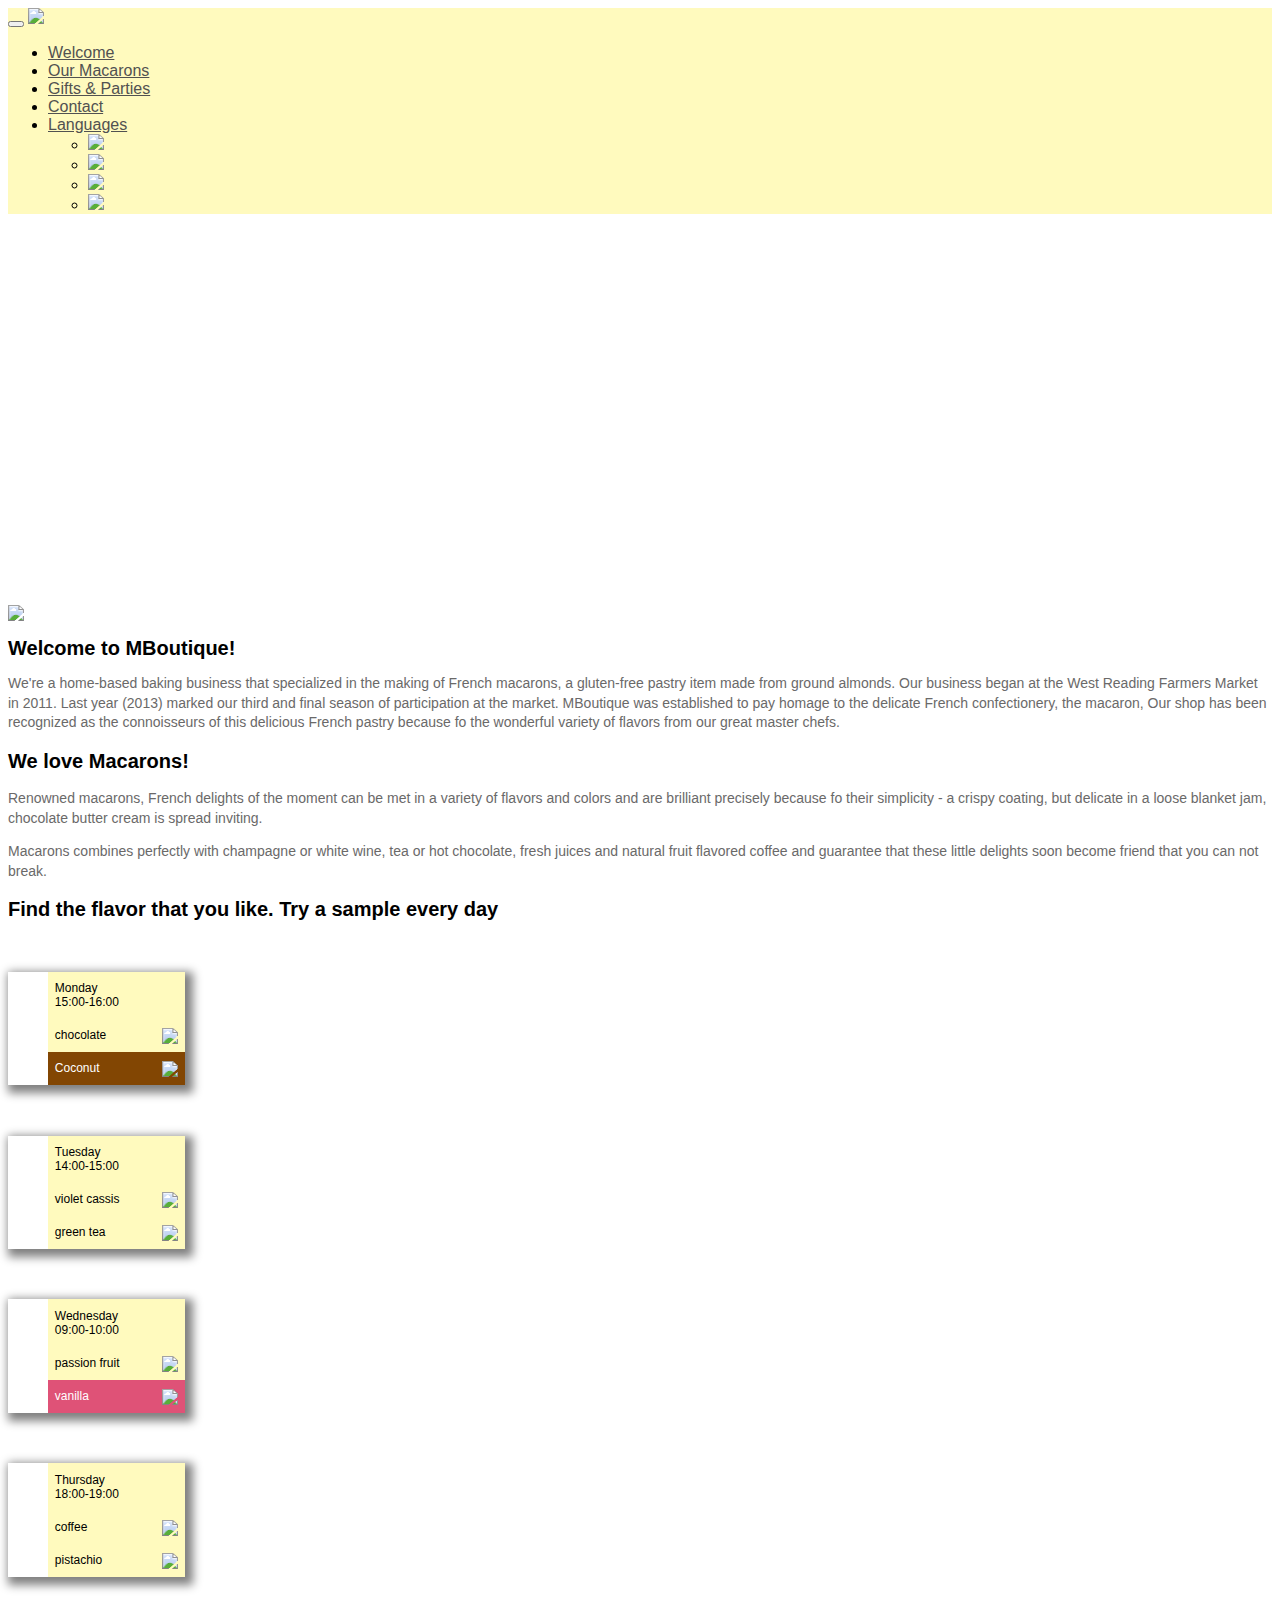
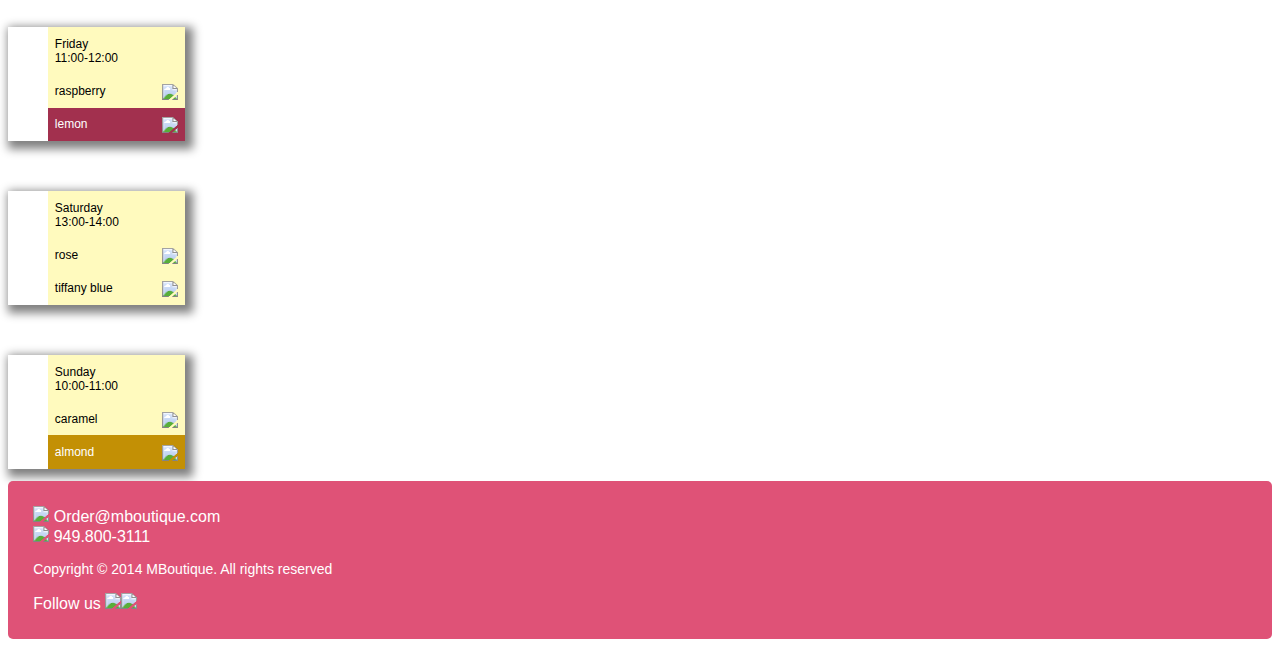
==== index.html @ fe6f24a7 "update to line height, unordered lists, and translation feature" ====
<!DOCTYPE html>
<html>
<head>
    <title>MBoutique</title>
    <meta name="description" content="Macarons and Gifts">
    <meta name="keywords" content="Macarons, Gifts">
    <meta name="author" content="David Goodman">
    <meta name="viewport" content="width=device-width, initial-scale=1">

    <!-- Latest compiled and minified CSS -->
    <link rel="stylesheet" href="https://maxcdn.bootstrapcdn.com/bootstrap/3.3.5/css/bootstrap.min.css" integrity="sha512-dTfge/zgoMYpP7QbHy4gWMEGsbsdZeCXz7irItjcC3sPUFtf0kuFbDz/ixG7ArTxmDjLXDmezHubeNikyKGVyQ==" crossorigin="anonymous">

    <!-- Optional theme -->
    <link rel="stylesheet" href="https://maxcdn.bootstrapcdn.com/bootstrap/3.3.5/css/bootstrap-theme.min.css" integrity="sha384-aUGj/X2zp5rLCbBxumKTCw2Z50WgIr1vs/PFN4praOTvYXWlVyh2UtNUU0KAUhAX" crossorigin="anonymous">

    <!-- Latest compiled and minified JavaScript -->
    <!--jquery-->
    <script src="https://ajax.googleapis.com/ajax/libs/jquery/2.1.3/jquery.min.js"></script>
    <script src="https://maxcdn.bootstrapcdn.com/bootstrap/3.3.5/js/bootstrap.min.js" integrity="sha512-K1qjQ+NcF2TYO/eI3M6v8EiNYZfA95pQumfvcVrTHtwQVDG+aHRqLi/ETn2uB+1JqwYqVG3LIvdm9lj6imS/pQ==" crossorigin="anonymous"></script>
    <link rel="stylesheet" type="text/css" href="style.css">
    <script type="text/javascript">
        function googleTranslateElementInit() {
            new google.translate.TranslateElement({pageLanguage: 'en', layout: google.translate.TranslateElement.InlineLayout.SIMPLE}, 'google_translate_element');
        }
    </script>
    <script type="text/javascript" src="//translate.google.com/translate_a/element.js?cb=googleTranslateElementInit"></script>
</head>
<body>
<div id="google_translate_element" class="navbar"></div>
<!--header-->
<header>
        <nav class="navbar navbar-default">
                <div class="navbar-header">
                    <button type="button" class="navbar-toggle" data-toggle="collapse" data-target="#myNavbar">
                        <span class="icon-bar"></span>
                        <span class="icon-bar"></span>
                        <span class="icon-bar"></span>
                    </button>
                    <img class="navbar-brand" src="assets/images/logo.png">
                </div>
                <div class="collapse navbar-collapse" id="myNavbar">
                    <div class="container-fluid">
                        <ul class="nav navbar-right navbar-nav">
                            <li><a href="index.html">Welcome</a></li>
                            <li><a href="macarons.html">Our Macarons</a></li>
                            <li><a href="gifts.html">Gifts & Parties</a></li>
                            <li><a href="contact.html">Contact</a></li>
                            <li class="dropdown">
                                <a class="dropdown-toggle" data-toggle="dropdown" href="#">Languages
                                    <span class="caret"></span></a>
                                <ul class="dropdown-menu">
                                    <li data-lang='Spanish' class="language"><a  href="#"><img src="http://vignette4.wikia.nocookie.net/althistory/images/9/92/Flag_of_Spain_(1785-1873_and_1875-1931).png/revision/latest?cb=20110924012245"></a></li>
                                    <li data-lang='French' class="language"><a  href="#"><img src="https://upload.wikimedia.org/wikipedia/en/thumb/c/c3/Flag_of_France.svg/1280px-Flag_of_France.svg.png"></a></li>
                                    <li data-lang='Japanese' class="language"><a href="#"><img src="https://upload.wikimedia.org/wikipedia/en/c/c1/Flag_of_Japan_(bordered).PNG"></a></li>
                                    <li data-lang='English' class="language"><a href="#"><img src="http://www.quincyjones.com/wp-content/uploads/2014/03/uk_flag.png"></a></li>

                                </ul>
                            </li>
                        </ul>
                    </div>
                </div>
        </nav>
</header>




<!--jumbo-->
    <div id ='jumbo-wrapper'>
        <div class="jumbotron welcome-jumbotron">
        </div><!--jumbo end-->
    </div>
<div class="container">
<!--main-->
    <main class="main"><!--main begin-->
        <div class="row">

                <div class=" hidden-xs col-sm-4 col-sm-push-8 col-md-push-0 text-center img-section">
                    <div class="container-fluid">
                        <img src="assets/images/macarons-image.png"><!--main image-->
                    </div>
                </div>

                <section class="col-sm-8 col-sm-pull-4 col-md-pull-0  main-content"><!--section begin-->
                    <div class="container-fluid">
                        <div class="row">

                            <div class="page-header "><!--first header-->
                                <h1>Welcome to MBoutique!</h1>
                            </div>
                            <p>We're a home-based baking business that specialized in the making of French macarons, a gluten-free
                                pastry item made from ground almonds. Our business began at the West Reading Farmers Market in 2011.
                                Last year (2013) marked our third and final season of participation at the market. MBoutique was established
                                to pay homage to the delicate French confectionery, the macaron, Our shop has been recognized as the
                                connoisseurs of this delicious French pastry because fo the wonderful variety of flavors from our great
                                master chefs.
                            </p>

                            <div><!--second header-->
                                <h2>We love Macarons!</h2>
                            </div>
                            <p>Renowned macarons, French delights of the moment can be met in a variety of flavors and colors and are
                                brilliant precisely because fo their simplicity - a crispy coating, but delicate in a loose blanket jam,
                                chocolate butter cream is spread inviting.</p>

                            <p>Macarons combines perfectly with champagne or white wine, tea or hot chocolate, fresh juices and natural
                                fruit flavored coffee and guarantee that these little delights soon become friend that you can not break.</p>

                            <div ><!--third header-->
                                <h2>Find the flavor that you like. Try a sample every day</h2>
                            </div>
                        </div>
                    </div>
                </section><!--section end-->
            </div>

    </main>
<!--main end-->
<!--list section-->
    <section class="list-section">
            <div class="row">

                    <div class="col-xs-6 col-sm-3 col-md-2">
                        <ul class="list-group">
                            <li><span>Monday</span><br>
                                15:00-16:00</li>
                            <li>chocolate <img src="assets/images/chocolate.png"></li>
                            <li class="last-item" id="wildcard1">Coconut<img src="assets/images/coconut.png"></li>
                        </ul>
                    </div>

                    <div class="col-xs-6 col-sm-3 col-md-2">
                        <ul class="list-group ">
                            <li><span>Tuesday</span><br>
                                14:00-15:00</li>
                            <li>violet cassis<img src="assets/images/violet-cassis.png"></li>
                            <li>green tea<img src="assets/images/passion-fruit.png"></li>
                        </ul>
                    </div>


                    <div class="col-xs-6 col-sm-3 col-md-2">
                        <ul class="list-group ">
                            <li ><span>Wednesday</span><br>
                                09:00-10:00</li>
                            <li>passion fruit<img src="assets/images/passion-fruit.png"></li>
                            <li class="last-item" id="wildcard2">vanilla<img src="assets/images/vanilla.png"></li>
                        </ul>
                    </div>



                    <div class="col-xs-6 col-sm-3 col-md-2">
                        <ul class="list-group">
                            <li><span>Thursday</span><br>
                                18:00-19:00</li>
                            <li>coffee<img src="assets/images/coffee.png"></li>
                            <li>pistachio<img src="assets/images/pistachio.png"></li>
                        </ul>
                    </div>



                    <div class="col-xs-6 col-sm-3 col-sm-offset-1 col-md-2 col-md-offset-0">
                        <ul class="list-group ">
                            <li><span>Friday</span><br>
                                11:00-12:00</li>
                            <li>raspberry<img src="assets/images/raspbery.png"></li>
                            <li class="last-item" id="wildcard3">lemon<img src="assets/images/lemon.png"></li>
                        </ul>
                    </div>


                     <div class="col-xs-6 col-sm-3 col-md-2">
                        <ul class="list-group ">
                            <li><span>Saturday</span><br>
                                13:00-14:00</li>
                            <li>rose<img src="assets/images/rose.png"></li>
                            <li>tiffany blue<img src="assets/images/tiffany-blue.png"></li>
                        </ul>
                    </div>



                    <div class="col-xs-6 col-xs-offset-3 col-sm-offset-0 col-sm-3 col-md-2">
                        <ul class="list-group ">
                            <li><span>Sunday</span><br>
                                10:00-11:00</li>
                            <li>caramel<img src="assets/images/caramel.png"></li>
                            <li class="last-item" id="wildcard4">almond<img src="assets/images/almond.png"></li>
                        </ul>
                    </div>
            </div>
    </section>
</div>

<!--footer-->
<footer class="">
    <div class="row text-center">

        <div class="col-sm-4 footer-div">
            <img src="assets/images/mail.png"> Order@mboutique.com
        </div>

        <div class="col-sm-4 footer-div">

            <img src="assets/images/phone.png"> 949.800-3111 <br>

            <p>Copyright &copy 2014 MBoutique. All rights reserved</p>
        </div>

        <div class=" col-sm-4 footer-div">
            Follow us <img src="assets/images/facebook.png"><img src="assets/images/twitter.png">
        </div>
    </div><!--row end-->
</footer>
<script src="javascript.js"></script>

</body>
</html>
---- style.css ----
body{
    font-family: Arial, Helvetica, sans-serif;

    overflow-x: hidden;
    position: relative;
    top: 0px !important;

}
.goog-te-banner-frame.skiptranslate {
    display: none !important;
}


.welcome-jumbotron{
    background-image: url('assets/images/welcome-image.png');
}

div#google_translate_element {
   display: none;
}
.navbar-nav>.open>a{
    background-image: none;
}
.navbar-nav>li>.dropdown-menu {
    background-color: #fffabe !important;
}

.navbar-default .navbar-nav>.active>a, .navbar-default .navbar-nav>.open>a {
    background-image: -webkit-linear-gradient(top,#fffabe 0,#fffabe 100%);
    background-image: -o-linear-gradient(top,#fffabe 0,#fffabe 100%);
    background-image: -webkit-gradient(linear,left top,left bottom,from(#fffabe),to(#fffabe));
    background-image: linear-gradient(to bottom,#fffabe 0,#fffabe 100%);
    filter: progid:DXImageTransform.Microsoft.gradient(startColorstr='#ffdbdbdb', endColorstr='#ffe2e2e2', GradientType=0);
    background-repeat: repeat-x;
    -webkit-box-shadow: inset 0 3px 9px rgba(0,0,0,.075);
    box-shadow: inset 0 3px 9px rgba(0,0,0,.075);
}

.dropdown-menu>li>a:focus, .dropdown-menu>li>a:hover {
    background-color: #e8e8e8;
    background-image: -webkit-linear-gradient(top,#FEDFDF  0,#FEDFDF  100%);
    background-image: -o-linear-gradient(top,#FEDFDF  0,#FEDFDF  100%);
    background-image: -webkit-gradient(linear,left top,left bottom,from(#FEDFDF),to(#FEDFDF ));
    background-image: linear-gradient(to bottom,#f5f5f5 0,#FEDFDF 100%);
    filter: progid:DXImageTransform.Microsoft.gradient(startColorstr='#fff5f5f5', endColorstr='#ffe8e8e8', GradientType=0);
    background-repeat: repeat-x;
}

.navbar .dropdown img {
    width: 50%;
}
@media screen and (max-width: 768px) {
    .navbar .dropdown img {
        width: 12%;
    }
}

.dropdown-menu li:hover{
    background: -webkit-gradient(linear,left top,left bottom,from(#FEDFDF),to(#FEDFDF ));
}

header{
    background-color: #fffabe;
}
nav>.container, .navbar-default .navbar-collapse, .navbar-default, .navbar-header, .navbar-inner{
    background-color: #fffabe !important;
}

.nav li a{
    color: #515151;
}

.nav li a:hover{
    color:#d42551;
}

.col-xs-6.col-sm-3.col-md-2 {
    margin-top: 4%;
}

.jumbotron{
    height: 400px;
    background-repeat: no-repeat;
    background-size: cover;
    margin-top: -2%;
}

.img-section{
    font-size: 14px;
}
p{
    font-size: 14px;
    color: #6a6969;
    line-height: 1.4em;
}
h1, h2{
    font-size: 20px;
}

.main-content{
    text-align: left;
}


ul.list-group{
    font-size: 12px;
    list-style-type: none;
    box-shadow: 4px 4px 9px 4px gray;
}

.list-group>li img{
    float: right;
}

.list-section li {
    padding: 7% 5%;
    background-color: #fffabe;
}
@media screen and (min-width: 992px) {
    .col-md-2 {
        width: 13.99%;

    }
}

.hidden-xs.col-sm-4.col-sm-push-8.col-md-push-0.text-center.img-section {
    top: 9em;
}

.list-section>ul>li{
    background-color: #fffabe;
}

.navbar-default .navbar-toggle:focus, .navbar-default .navbar-toggle:hover {
    background-color: #fffabe;
}


.last-item{
    color:white;
}

#wildcard1{
    background-color: #824603;
}
#wildcard2{
    background-color: #df5277;
}

#wildcard3{
    background-color: #a2304e;
}

#wildcard4{
    background-color: #c39005;
}

footer{
    background-color: #df5277;
    height: 100% !important;
    margin-bottom: 0 !important;
    color: white;
    border-radius: 5px;
}
div.row.text-center {
    padding: 2% !important;
}

footer p{
    color: white;
}

div.tower{
    background-image: url('assets/images/gifts-parties-background.png');
    background-position: 57% 116%;
    background-repeat: no-repeat;
}

.jumbotron-gifts{
    background-image: url("assets/images/gifts-parties-image.png");
}
.macaron-jumbotron{
    background-image: url("assets/images/our-macarons-image.png");
    height:400px;
    background-repeat: no-repeat;
    background-size: cover;
}

.macarons-main-img{
    background-image: url("assets/images/our-macarons-background.png");
    background-position: 105% 77%;
    background-repeat: no-repeat;
    height: 288px;

}

.input-group {
    position: relative;
    display: table;
    border-collapse: separate;
    margin: 2% 0;
}

main.main-contact {
    margin: 5% 0;
}

.main-gifts>p>a{
    color: #df5277;
}

.jumbotron-contact{
    background-image: url('assets/images/contact-image.png');
}
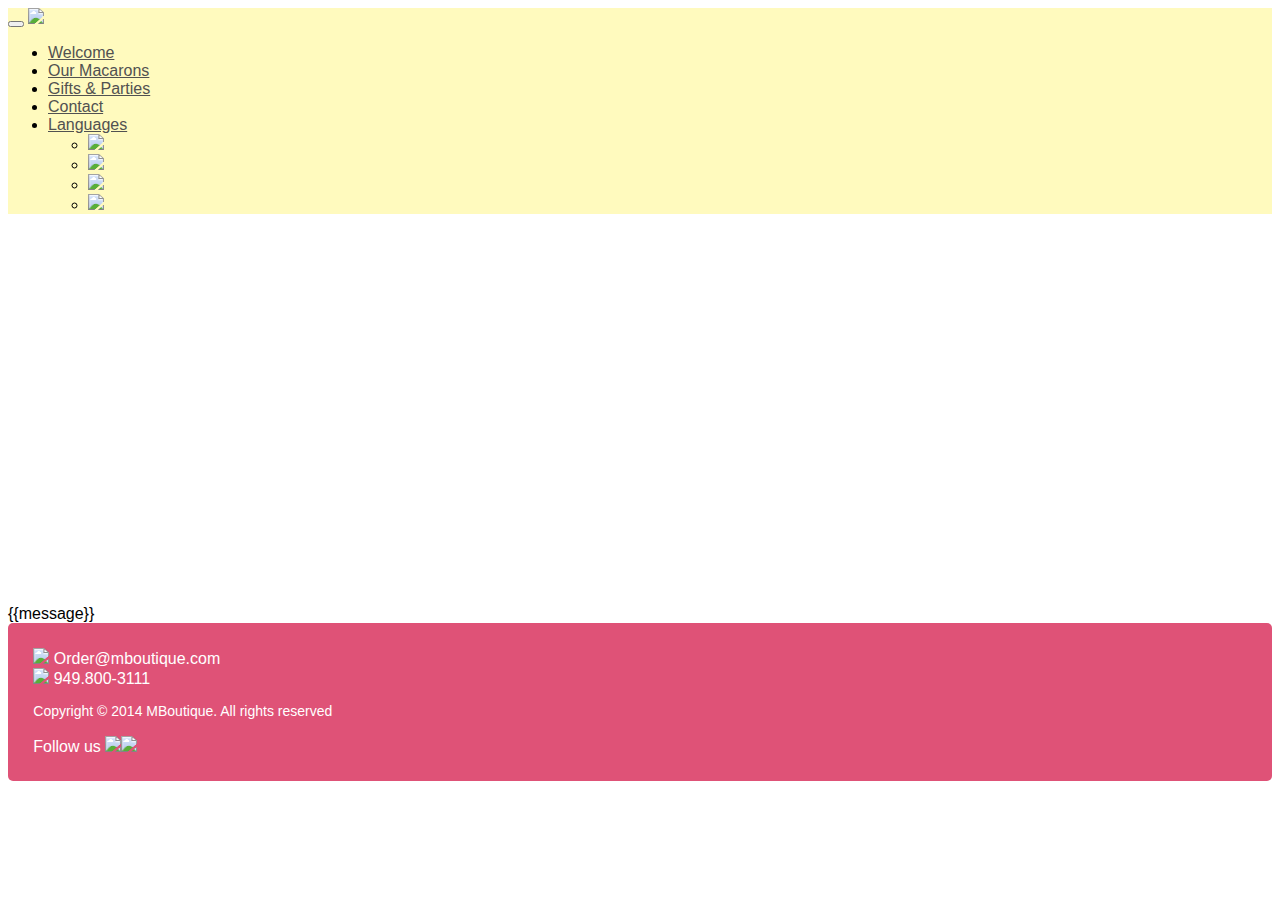
==== commit ac1cd6fd: "update to angular" ====
--- a/index.html
+++ b/index.html
@@ -12,7 +12,8 @@
 
     <!-- Optional theme -->
     <link rel="stylesheet" href="https://maxcdn.bootstrapcdn.com/bootstrap/3.3.5/css/bootstrap-theme.min.css" integrity="sha384-aUGj/X2zp5rLCbBxumKTCw2Z50WgIr1vs/PFN4praOTvYXWlVyh2UtNUU0KAUhAX" crossorigin="anonymous">
-
+    <script src="//ajax.googleapis.com/ajax/libs/angularjs/1.2.1/angular.min.js"></script>
+    <script src="//ajax.googleapis.com/ajax/libs/angularjs/1.2.1/angular-route.min.js"></script>
     <!-- Latest compiled and minified JavaScript -->
     <!--jquery-->
     <script src="https://ajax.googleapis.com/ajax/libs/jquery/2.1.3/jquery.min.js"></script>
@@ -25,10 +26,10 @@
     </script>
     <script type="text/javascript" src="//translate.google.com/translate_a/element.js?cb=googleTranslateElementInit"></script>
 </head>
-<body>
+<body ng-app='routeApp'>
 <div id="google_translate_element" class="navbar"></div>
 <!--header-->
-<header>
+<header ng-click="console.log('hello');">
         <nav class="navbar navbar-default">
                 <div class="navbar-header">
                     <button type="button" class="navbar-toggle" data-toggle="collapse" data-target="#myNavbar">
@@ -41,10 +42,10 @@
                 <div class="collapse navbar-collapse" id="myNavbar">
                     <div class="container-fluid">
                         <ul class="nav navbar-right navbar-nav">
-                            <li><a href="index.html">Welcome</a></li>
-                            <li><a href="macarons.html">Our Macarons</a></li>
-                            <li><a href="gifts.html">Gifts & Parties</a></li>
-                            <li><a href="contact.html">Contact</a></li>
+                            <li><a href="#">Welcome</a></li>
+                            <li><a href="#macarons">Our Macarons</a></li>
+                            <li><a href="#gifts">Gifts & Parties</a></li>
+                            <li><a href="#contact">Contact</a></li>
                             <li class="dropdown">
                                 <a class="dropdown-toggle" data-toggle="dropdown" href="#">Languages
                                     <span class="caret"></span></a>
@@ -63,137 +64,16 @@
 </header>
 
 
-
-
 <!--jumbo-->
     <div id ='jumbo-wrapper'>
         <div class="jumbotron welcome-jumbotron">
         </div><!--jumbo end-->
     </div>
-<div class="container">
-<!--main-->
-    <main class="main"><!--main begin-->
-        <div class="row">
 
-                <div class=" hidden-xs col-sm-4 col-sm-push-8 col-md-push-0 text-center img-section">
-                    <div class="container-fluid">
-                        <img src="assets/images/macarons-image.png"><!--main image-->
-                    </div>
-                </div>
+    <div ng-view></div>
+        {{message}}
 
-                <section class="col-sm-8 col-sm-pull-4 col-md-pull-0  main-content"><!--section begin-->
-                    <div class="container-fluid">
-                        <div class="row">
-
-                            <div class="page-header "><!--first header-->
-                                <h1>Welcome to MBoutique!</h1>
-                            </div>
-                            <p>We're a home-based baking business that specialized in the making of French macarons, a gluten-free
-                                pastry item made from ground almonds. Our business began at the West Reading Farmers Market in 2011.
-                                Last year (2013) marked our third and final season of participation at the market. MBoutique was established
-                                to pay homage to the delicate French confectionery, the macaron, Our shop has been recognized as the
-                                connoisseurs of this delicious French pastry because fo the wonderful variety of flavors from our great
-                                master chefs.
-                            </p>
-
-                            <div><!--second header-->
-                                <h2>We love Macarons!</h2>
-                            </div>
-                            <p>Renowned macarons, French delights of the moment can be met in a variety of flavors and colors and are
-                                brilliant precisely because fo their simplicity - a crispy coating, but delicate in a loose blanket jam,
-                                chocolate butter cream is spread inviting.</p>
-
-                            <p>Macarons combines perfectly with champagne or white wine, tea or hot chocolate, fresh juices and natural
-                                fruit flavored coffee and guarantee that these little delights soon become friend that you can not break.</p>
-
-                            <div ><!--third header-->
-                                <h2>Find the flavor that you like. Try a sample every day</h2>
-                            </div>
-                        </div>
-                    </div>
-                </section><!--section end-->
-            </div>
-
-    </main>
-<!--main end-->
-<!--list section-->
-    <section class="list-section">
-            <div class="row">
-
-                    <div class="col-xs-6 col-sm-3 col-md-2">
-                        <ul class="list-group">
-                            <li><span>Monday</span><br>
-                                15:00-16:00</li>
-                            <li>chocolate <img src="assets/images/chocolate.png"></li>
-                            <li class="last-item" id="wildcard1">Coconut<img src="assets/images/coconut.png"></li>
-                        </ul>
-                    </div>
-
-                    <div class="col-xs-6 col-sm-3 col-md-2">
-                        <ul class="list-group ">
-                            <li><span>Tuesday</span><br>
-                                14:00-15:00</li>
-                            <li>violet cassis<img src="assets/images/violet-cassis.png"></li>
-                            <li>green tea<img src="assets/images/passion-fruit.png"></li>
-                        </ul>
-                    </div>
-
-
-                    <div class="col-xs-6 col-sm-3 col-md-2">
-                        <ul class="list-group ">
-                            <li ><span>Wednesday</span><br>
-                                09:00-10:00</li>
-                            <li>passion fruit<img src="assets/images/passion-fruit.png"></li>
-                            <li class="last-item" id="wildcard2">vanilla<img src="assets/images/vanilla.png"></li>
-                        </ul>
-                    </div>
-
-
-
-                    <div class="col-xs-6 col-sm-3 col-md-2">
-                        <ul class="list-group">
-                            <li><span>Thursday</span><br>
-                                18:00-19:00</li>
-                            <li>coffee<img src="assets/images/coffee.png"></li>
-                            <li>pistachio<img src="assets/images/pistachio.png"></li>
-                        </ul>
-                    </div>
-
-
-
-                    <div class="col-xs-6 col-sm-3 col-sm-offset-1 col-md-2 col-md-offset-0">
-                        <ul class="list-group ">
-                            <li><span>Friday</span><br>
-                                11:00-12:00</li>
-                            <li>raspberry<img src="assets/images/raspbery.png"></li>
-                            <li class="last-item" id="wildcard3">lemon<img src="assets/images/lemon.png"></li>
-                        </ul>
-                    </div>
-
-
-                     <div class="col-xs-6 col-sm-3 col-md-2">
-                        <ul class="list-group ">
-                            <li><span>Saturday</span><br>
-                                13:00-14:00</li>
-                            <li>rose<img src="assets/images/rose.png"></li>
-                            <li>tiffany blue<img src="assets/images/tiffany-blue.png"></li>
-                        </ul>
-                    </div>
-
-
-
-                    <div class="col-xs-6 col-xs-offset-3 col-sm-offset-0 col-sm-3 col-md-2">
-                        <ul class="list-group ">
-                            <li><span>Sunday</span><br>
-                                10:00-11:00</li>
-                            <li>caramel<img src="assets/images/caramel.png"></li>
-                            <li class="last-item" id="wildcard4">almond<img src="assets/images/almond.png"></li>
-                        </ul>
-                    </div>
-            </div>
-    </section>
-</div>
-
+<!--TODO can't figure out why this won't work.. what am i missing? -->
 <!--footer-->
 <footer class="">
     <div class="row text-center">
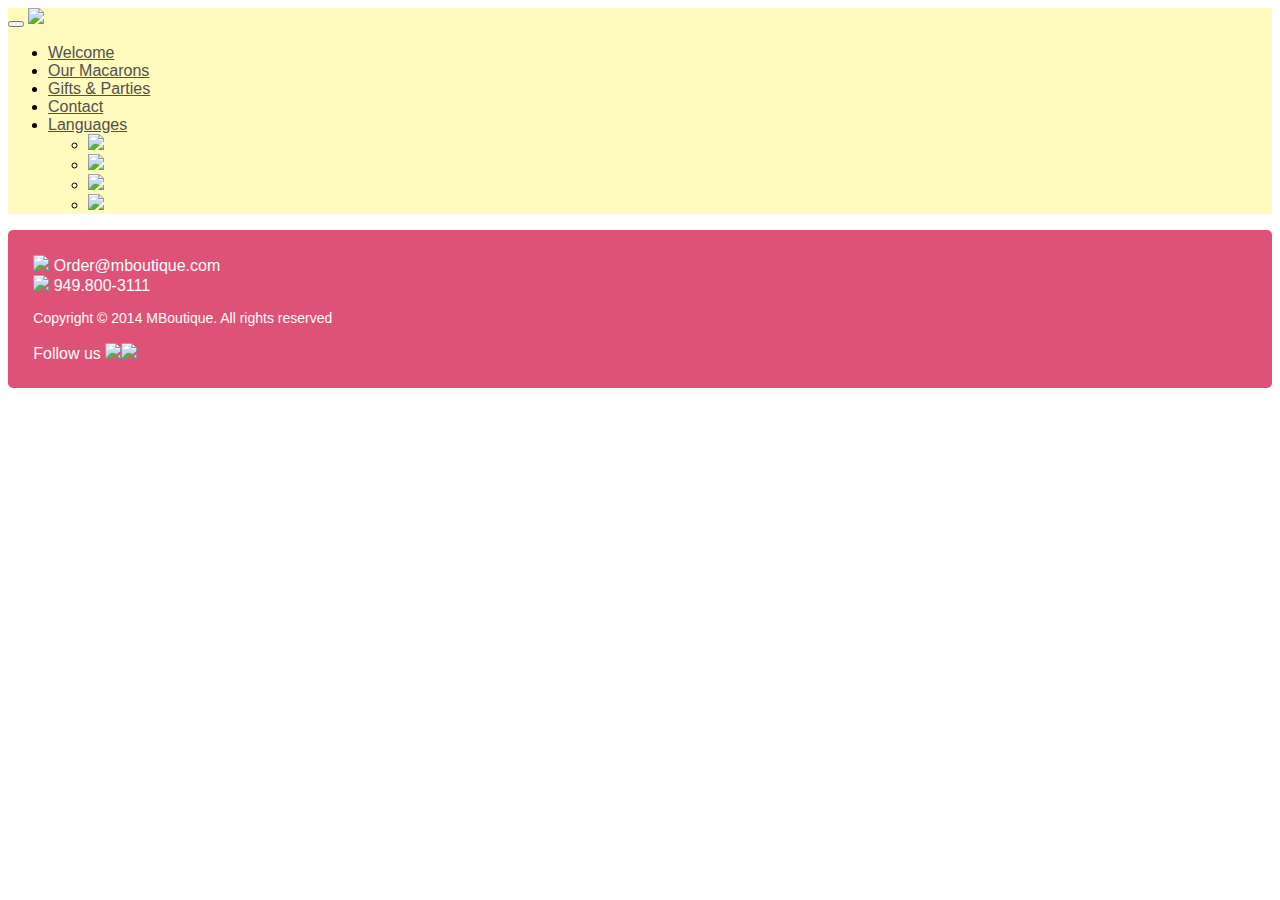
==== commit 7a342a2e: "done!" ====
--- a/index.html
+++ b/index.html
@@ -26,10 +26,10 @@
     </script>
     <script type="text/javascript" src="//translate.google.com/translate_a/element.js?cb=googleTranslateElementInit"></script>
 </head>
-<body ng-app='routeApp'>
+<body ng-app='myApp' >
 <div id="google_translate_element" class="navbar"></div>
 <!--header-->
-<header ng-click="console.log('hello');">
+<header>
         <nav class="navbar navbar-default">
                 <div class="navbar-header">
                     <button type="button" class="navbar-toggle" data-toggle="collapse" data-target="#myNavbar">
@@ -65,13 +65,13 @@
 
 
 <!--jumbo-->
-    <div id ='jumbo-wrapper'>
-        <div class="jumbotron welcome-jumbotron">
-        </div><!--jumbo end-->
-    </div>
+    <!--<div id ='jumbo-wrapper'>-->
+        <!--<div class="jumbotron welcome-jumbotron" style="backgroud-image: url({{ }})">-->
+        <!--</div>&lt;!&ndash;jumbo end&ndash;&gt;-->
+    <!--</div>-->
 
     <div ng-view></div>
-        {{message}}
+
 
 <!--TODO can't figure out why this won't work.. what am i missing? -->
 <!--footer-->
@@ -94,7 +94,7 @@
         </div>
     </div><!--row end-->
 </footer>
-<script src="javascript.js"></script>
+<script src="angular.js"></script>
 
 </body>
 </html>
--- a/style.css
+++ b/style.css
@@ -11,9 +11,9 @@
 }
 
 
-.welcome-jumbotron{
-    background-image: url('assets/images/welcome-image.png');
-}
+/*.welcome-jumbotron{*/
+    /*background-image: url('assets/images/welcome-image.png');*/
+/*}*/
 
 div#google_translate_element {
    display: none;
@@ -176,15 +176,15 @@
     background-repeat: no-repeat;
 }
 
-.jumbotron-gifts{
-    background-image: url("assets/images/gifts-parties-image.png");
-}
-.macaron-jumbotron{
-    background-image: url("assets/images/our-macarons-image.png");
-    height:400px;
-    background-repeat: no-repeat;
-    background-size: cover;
-}
+/*.jumbotron-gifts{*/
+    /*background-image: url("assets/images/gifts-parties-image.png");*/
+/*}*/
+/*.macaron-jumbotron{*/
+    /*background-image: url("assets/images/our-macarons-image.png");*/
+    /*height:400px;*/
+    /*background-repeat: no-repeat;*/
+    /*background-size: cover;*/
+/*}*/
 
 .macarons-main-img{
     background-image: url("assets/images/our-macarons-background.png");
@@ -209,7 +209,7 @@
     color: #df5277;
 }
 
-.jumbotron-contact{
-    background-image: url('assets/images/contact-image.png');
-}
-
+/*.jumbotron-contact{*/
+    /*background-image: url('assets/images/contact-image.png');*/
+/*}*/
+
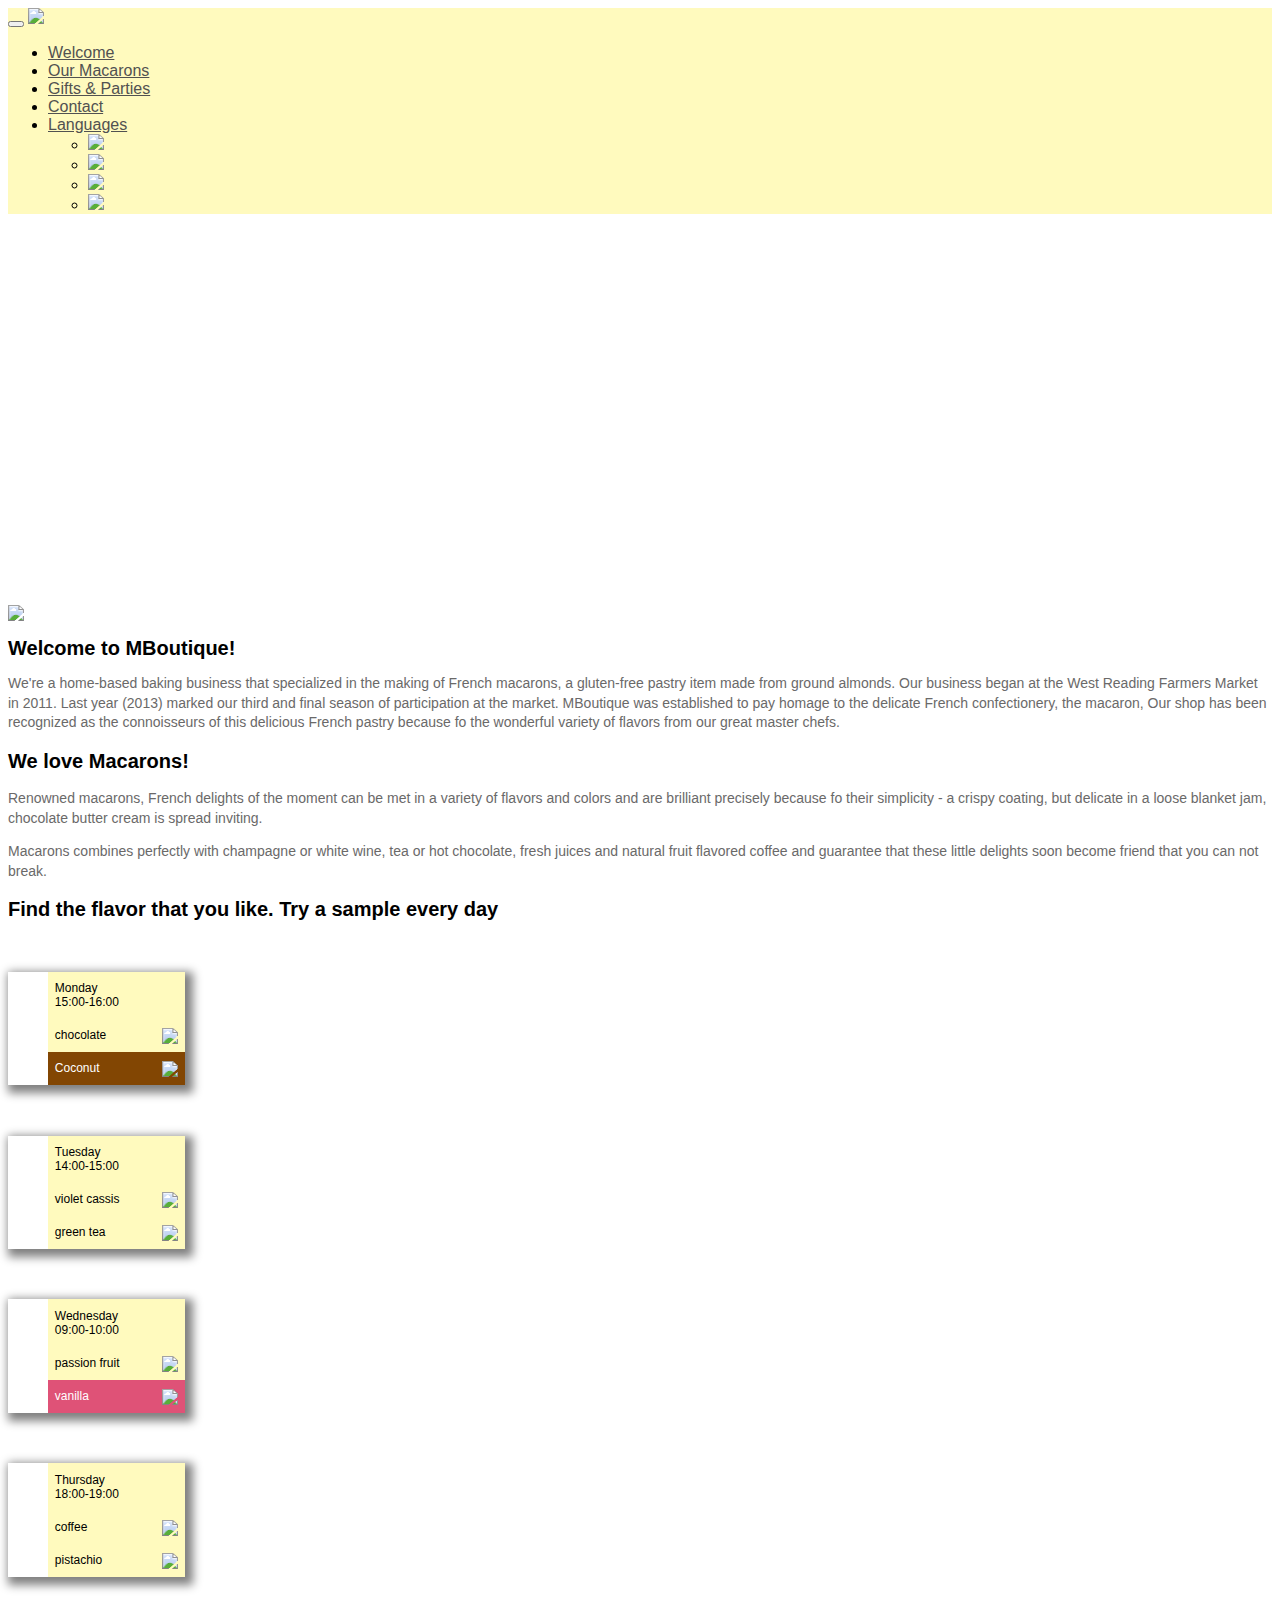
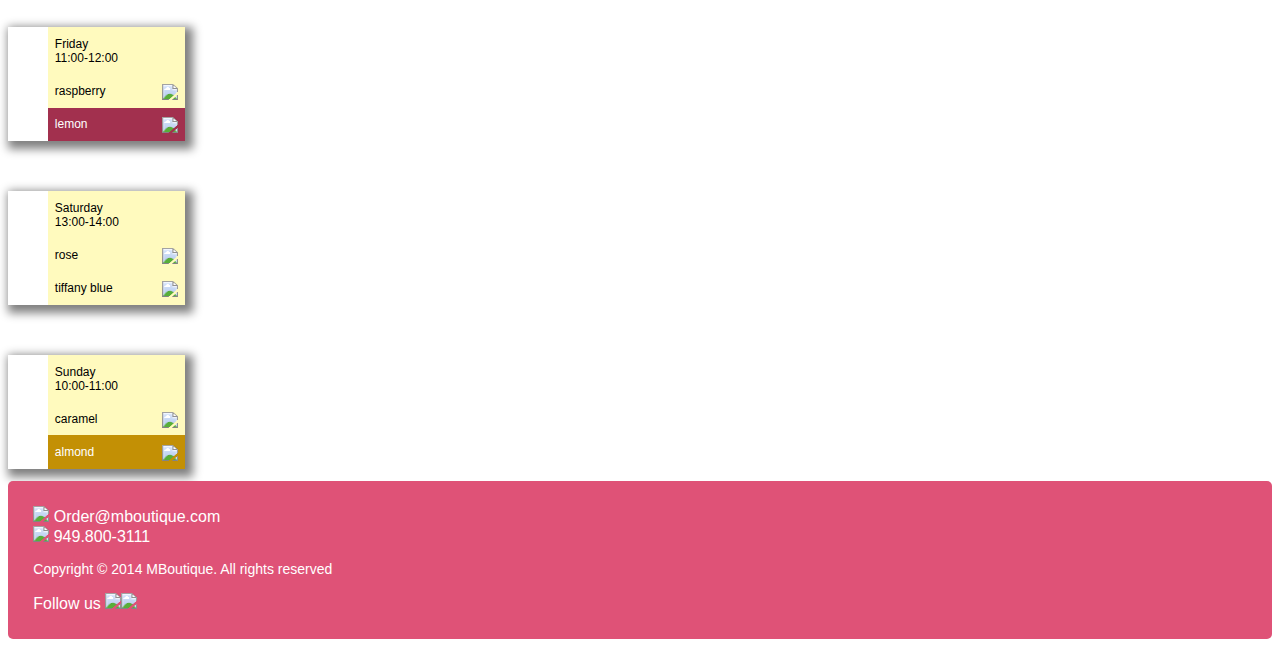
==== commit 7f332f6c: "update" ====
--- a/index.html
+++ b/index.html
@@ -12,8 +12,7 @@
 
     <!-- Optional theme -->
     <link rel="stylesheet" href="https://maxcdn.bootstrapcdn.com/bootstrap/3.3.5/css/bootstrap-theme.min.css" integrity="sha384-aUGj/X2zp5rLCbBxumKTCw2Z50WgIr1vs/PFN4praOTvYXWlVyh2UtNUU0KAUhAX" crossorigin="anonymous">
-    <script src="//ajax.googleapis.com/ajax/libs/angularjs/1.2.1/angular.min.js"></script>
-    <script src="//ajax.googleapis.com/ajax/libs/angularjs/1.2.1/angular-route.min.js"></script>
+
     <!-- Latest compiled and minified JavaScript -->
     <!--jquery-->
     <script src="https://ajax.googleapis.com/ajax/libs/jquery/2.1.3/jquery.min.js"></script>
@@ -26,11 +25,12 @@
     </script>
     <script type="text/javascript" src="//translate.google.com/translate_a/element.js?cb=googleTranslateElementInit"></script>
 </head>
-<body ng-app='myApp' >
+<body>
 <div id="google_translate_element" class="navbar"></div>
 <!--header-->
 <header>
         <nav class="navbar navbar-default">
+            <div class="container">
                 <div class="navbar-header">
                     <button type="button" class="navbar-toggle" data-toggle="collapse" data-target="#myNavbar">
                         <span class="icon-bar"></span>
@@ -42,10 +42,10 @@
                 <div class="collapse navbar-collapse" id="myNavbar">
                     <div class="container-fluid">
                         <ul class="nav navbar-right navbar-nav">
-                            <li><a href="#">Welcome</a></li>
-                            <li><a href="#macarons">Our Macarons</a></li>
-                            <li><a href="#gifts">Gifts & Parties</a></li>
-                            <li><a href="#contact">Contact</a></li>
+                            <li><a href="index.html">Welcome</a></li>
+                            <li><a href="macarons.html">Our Macarons</a></li>
+                            <li><a href="gifts.html">Gifts & Parties</a></li>
+                            <li><a href="contact.html">Contact</a></li>
                             <li class="dropdown">
                                 <a class="dropdown-toggle" data-toggle="dropdown" href="#">Languages
                                     <span class="caret"></span></a>
@@ -60,20 +60,142 @@
                         </ul>
                     </div>
                 </div>
+            </div>
         </nav>
 </header>
 
 
+
+
 <!--jumbo-->
-    <!--<div id ='jumbo-wrapper'>-->
-        <!--<div class="jumbotron welcome-jumbotron" style="backgroud-image: url({{ }})">-->
-        <!--</div>&lt;!&ndash;jumbo end&ndash;&gt;-->
-    <!--</div>-->
-
-    <div ng-view></div>
-
-
-<!--TODO can't figure out why this won't work.. what am i missing? -->
+    <div id ='jumbo-wrapper'>
+        <div class="jumbotron welcome-jumbotron">
+        </div><!--jumbo end-->
+    </div>
+<div class="container">
+<!--main-->
+    <main class="main"><!--main begin-->
+        <div class="row">
+
+                <div class=" hidden-xs col-sm-4 col-sm-push-8 col-md-push-0 text-center img-section">
+                    <div class="container-fluid">
+                        <img src="assets/images/macarons-image.png"><!--main image-->
+                    </div>
+                </div>
+
+                <section class="col-sm-8 col-sm-pull-4 col-md-pull-0  main-content"><!--section begin-->
+                    <div class="container-fluid">
+                        <div class="row">
+
+                            <div class="page-header "><!--first header-->
+                                <h1>Welcome to MBoutique!</h1>
+                            </div>
+                            <p>We're a home-based baking business that specialized in the making of French macarons, a gluten-free
+                                pastry item made from ground almonds. Our business began at the West Reading Farmers Market in 2011.
+                                Last year (2013) marked our third and final season of participation at the market. MBoutique was established
+                                to pay homage to the delicate French confectionery, the macaron, Our shop has been recognized as the
+                                connoisseurs of this delicious French pastry because fo the wonderful variety of flavors from our great
+                                master chefs.
+                            </p>
+
+                            <div><!--second header-->
+                                <h2>We love Macarons!</h2>
+                            </div>
+                            <p>Renowned macarons, French delights of the moment can be met in a variety of flavors and colors and are
+                                brilliant precisely because fo their simplicity - a crispy coating, but delicate in a loose blanket jam,
+                                chocolate butter cream is spread inviting.</p>
+
+                            <p>Macarons combines perfectly with champagne or white wine, tea or hot chocolate, fresh juices and natural
+                                fruit flavored coffee and guarantee that these little delights soon become friend that you can not break.</p>
+
+                            <div ><!--third header-->
+                                <h2>Find the flavor that you like. Try a sample every day</h2>
+                            </div>
+                        </div>
+                    </div>
+                </section><!--section end-->
+            </div>
+
+    </main>
+<!--main end-->
+<!--list section-->
+    <section class="list-section">
+            <div class="row">
+
+                    <div class="col-xs-6 col-sm-3 col-md-2">
+                        <ul class="list-group">
+                            <li><span>Monday</span><br>
+                                15:00-16:00</li>
+                            <li>chocolate <img src="assets/images/chocolate.png"></li>
+                            <li class="last-item" id="wildcard1">Coconut<img src="assets/images/coconut.png"></li>
+                        </ul>
+                    </div>
+
+                    <div class="col-xs-6 col-sm-3 col-md-2">
+                        <ul class="list-group ">
+                            <li><span>Tuesday</span><br>
+                                14:00-15:00</li>
+                            <li>violet cassis<img src="assets/images/violet-cassis.png"></li>
+                            <li>green tea<img src="assets/images/passion-fruit.png"></li>
+                        </ul>
+                    </div>
+
+
+                    <div class="col-xs-6 col-sm-3 col-md-2">
+                        <ul class="list-group ">
+                            <li ><span>Wednesday</span><br>
+                                09:00-10:00</li>
+                            <li>passion fruit<img src="assets/images/passion-fruit.png"></li>
+                            <li class="last-item" id="wildcard2">vanilla<img src="assets/images/vanilla.png"></li>
+                        </ul>
+                    </div>
+
+
+
+                    <div class="col-xs-6 col-sm-3 col-md-2">
+                        <ul class="list-group">
+                            <li><span>Thursday</span><br>
+                                18:00-19:00</li>
+                            <li>coffee<img src="assets/images/coffee.png"></li>
+                            <li>pistachio<img src="assets/images/pistachio.png"></li>
+                        </ul>
+                    </div>
+
+
+
+                    <div class="col-xs-6 col-sm-3 col-sm-offset-1 col-md-2 col-md-offset-0">
+                        <ul class="list-group ">
+                            <li><span>Friday</span><br>
+                                11:00-12:00</li>
+                            <li>raspberry<img src="assets/images/raspbery.png"></li>
+                            <li class="last-item" id="wildcard3">lemon<img src="assets/images/lemon.png"></li>
+                        </ul>
+                    </div>
+
+
+                     <div class="col-xs-6 col-sm-3 col-md-2">
+                        <ul class="list-group ">
+                            <li><span>Saturday</span><br>
+                                13:00-14:00</li>
+                            <li>rose<img src="assets/images/rose.png"></li>
+                            <li>tiffany blue<img src="assets/images/tiffany-blue.png"></li>
+                        </ul>
+                    </div>
+
+
+
+                    <div class="col-xs-6 col-xs-offset-3 col-sm-offset-0 col-sm-3 col-md-2">
+                        <ul class="list-group ">
+                            <li><span>Sunday</span><br>
+                                10:00-11:00</li>
+                            <li>caramel<img src="assets/images/caramel.png"></li>
+                            <li class="last-item" id="wildcard4">almond<img src="assets/images/almond.png"></li>
+                        </ul>
+                    </div>
+            </div>
+    </section>
+</div>
+
 <!--footer-->
 <footer class="">
     <div class="row text-center">
@@ -94,7 +216,7 @@
         </div>
     </div><!--row end-->
 </footer>
-<script src="angular.js"></script>
+<script src="javascript.js"></script>
 
 </body>
 </html>
--- a/style.css
+++ b/style.css
@@ -10,10 +10,16 @@
     display: none !important;
 }
 
-
-/*.welcome-jumbotron{*/
-    /*background-image: url('assets/images/welcome-image.png');*/
-/*}*/
+nav.navbar.navbar-default {
+    background-image: none !important;
+}
+nav {
+    background-color: #fffabe !important;
+}
+
+.welcome-jumbotron{
+    background-image: url('assets/images/welcome-image.png');
+}
 
 div#google_translate_element {
    display: none;
@@ -176,15 +182,15 @@
     background-repeat: no-repeat;
 }
 
-/*.jumbotron-gifts{*/
-    /*background-image: url("assets/images/gifts-parties-image.png");*/
-/*}*/
-/*.macaron-jumbotron{*/
-    /*background-image: url("assets/images/our-macarons-image.png");*/
-    /*height:400px;*/
-    /*background-repeat: no-repeat;*/
-    /*background-size: cover;*/
-/*}*/
+.jumbotron-gifts{
+    background-image: url("assets/images/gifts-parties-image.png");
+}
+.macaron-jumbotron{
+    background-image: url("assets/images/our-macarons-image.png");
+    height:400px;
+    background-repeat: no-repeat;
+    background-size: cover;
+}
 
 .macarons-main-img{
     background-image: url("assets/images/our-macarons-background.png");
@@ -209,7 +215,7 @@
     color: #df5277;
 }
 
-/*.jumbotron-contact{*/
-    /*background-image: url('assets/images/contact-image.png');*/
-/*}*/
-
+.jumbotron-contact{
+    background-image: url('assets/images/contact-image.png');
+}
+
